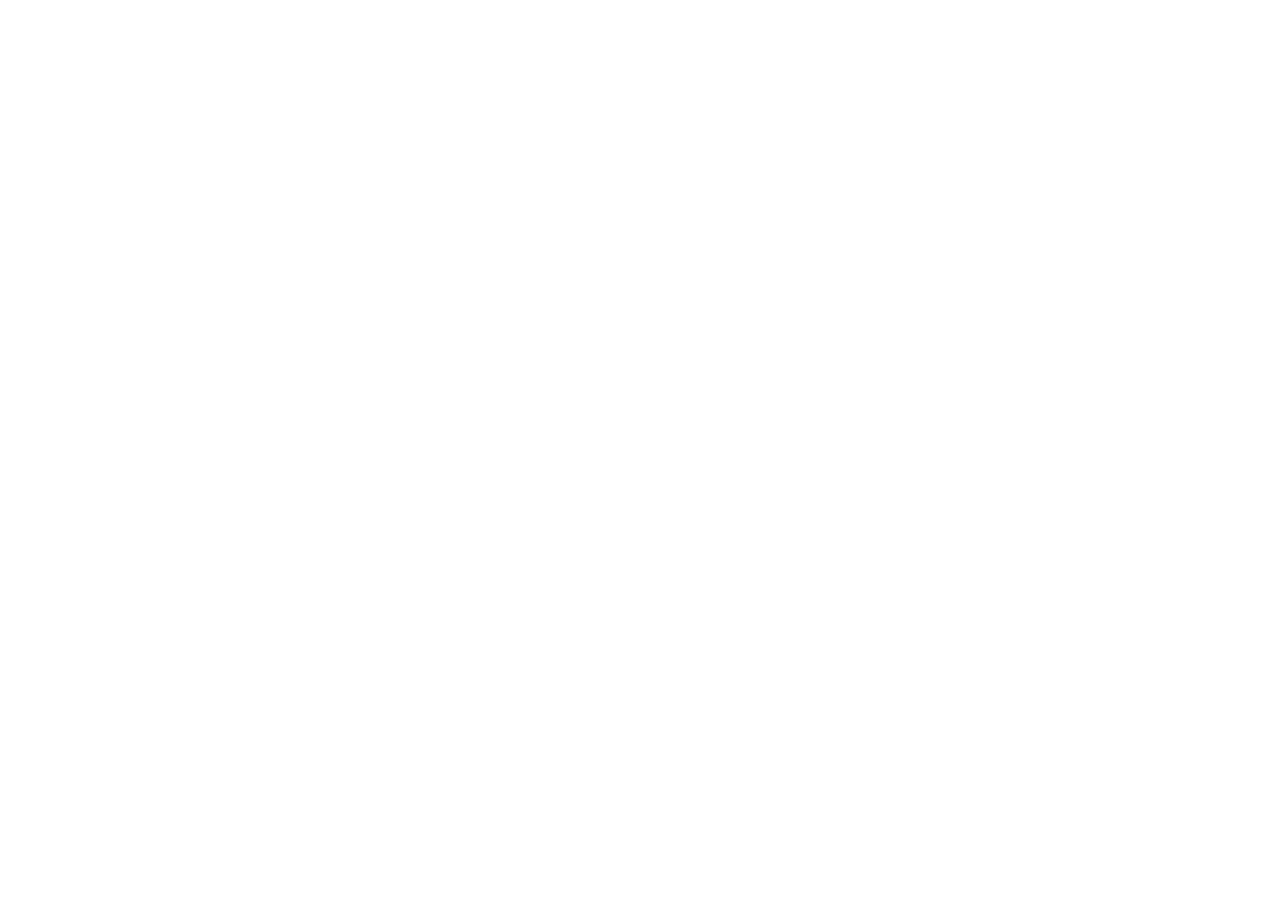
==== about_Me.html @ 4480302f "Create initial index.html and general style" ====
<!DOCTYPE html>
<html lang="en">
<head>
    <meta charset="UTF-8">
    <meta http-equiv="X-UA-Compatible" content="IE=edge">
    <meta name="viewport" content="width=device-width, initial-scale=1.0">
    <title>RTM!</title>
</head>
<body>
    <header>


    </header>
    <main>

    </main>
    <footer>


    </footer>
    
</body>
</html>
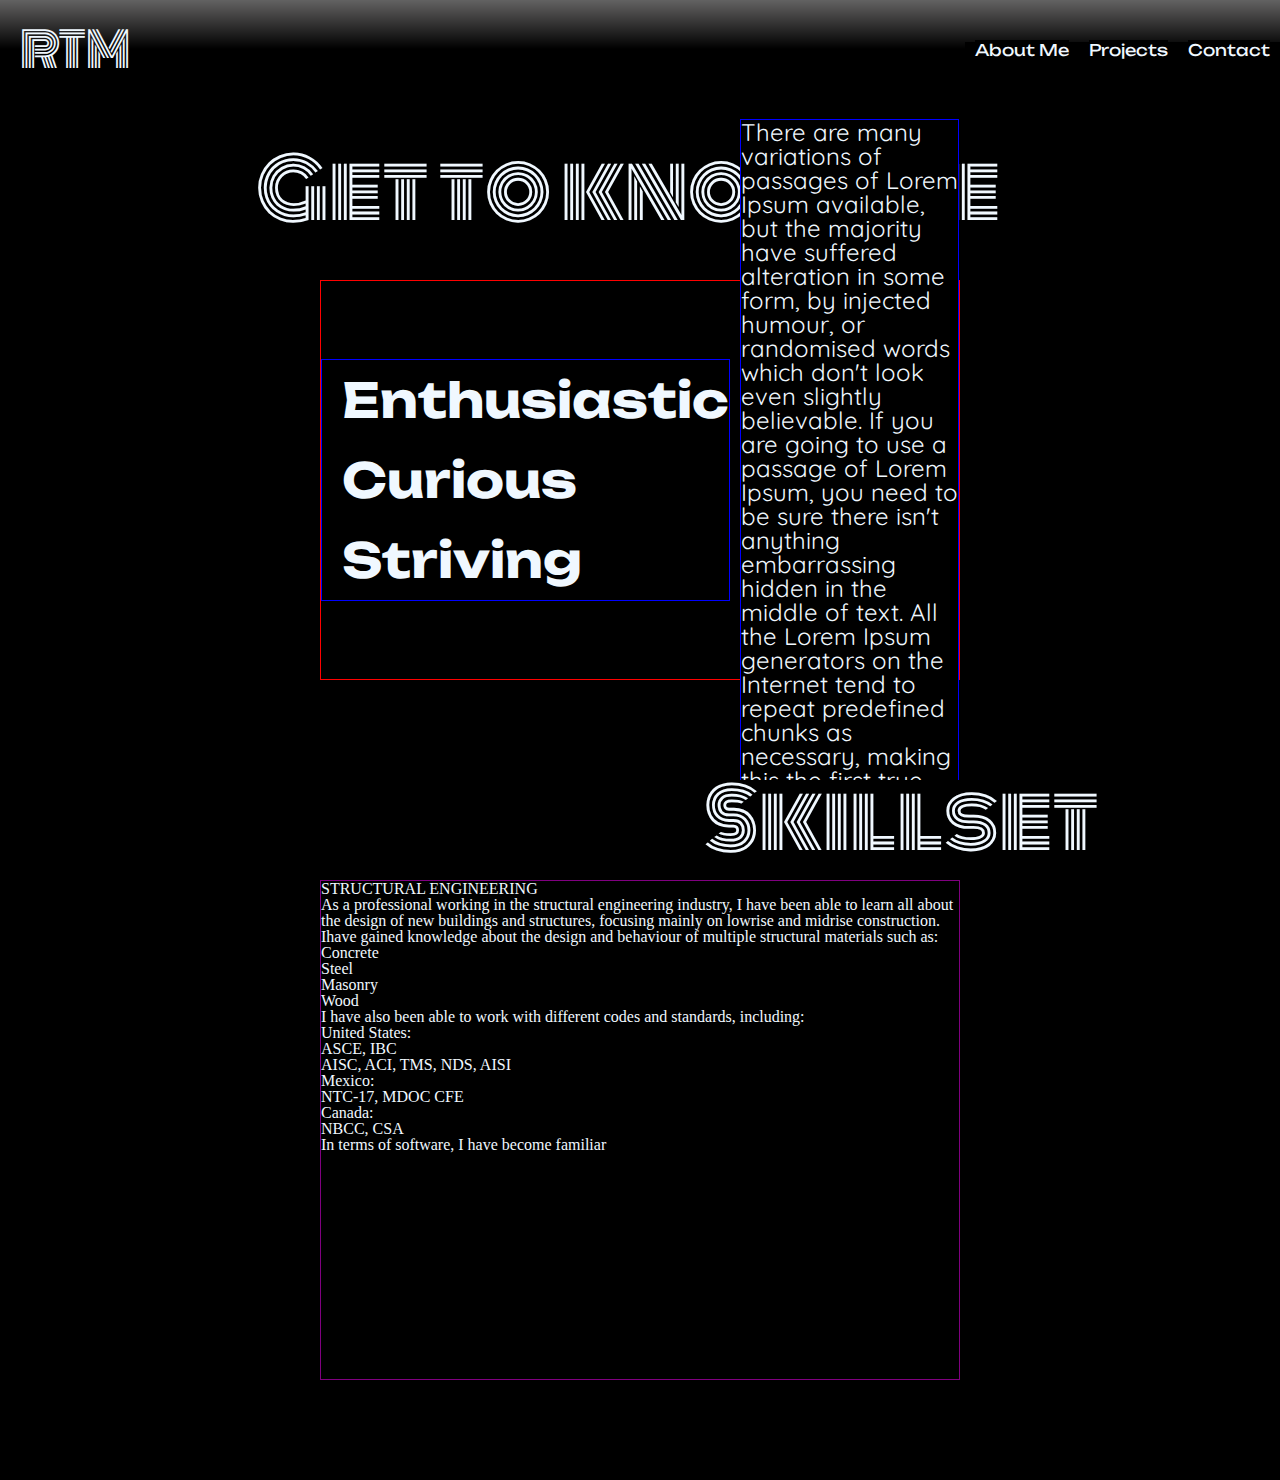
==== commit b1d4affe: "Content Update" ====
--- a/about_Me.html
+++ b/about_Me.html
@@ -5,13 +5,80 @@
     <meta http-equiv="X-UA-Compatible" content="IE=edge">
     <meta name="viewport" content="width=device-width, initial-scale=1.0">
     <title>RTM!</title>
+    <link rel="icon" href="./resources/icons/home.png">
+    <link rel="stylesheet" href="./resources/styling/reset.css">
+    <!-- <link rel="stylesheet" href="./resources/styling/normalize.css"> -->
+    <link rel="stylesheet" href="./resources/styling/about.css">
+    <link rel="preconnect" href="https://fonts.googleapis.com">
+    <link rel="preconnect" href="https://fonts.gstatic.com" crossorigin>
+    <link href="https://fonts.googleapis.com/css2?family=Monoton&display=swap" rel="stylesheet">
+    <link rel="preconnect" href="https://fonts.googleapis.com">
+    <link rel="preconnect" href="https://fonts.gstatic.com" crossorigin>
+    <link href="https://fonts.googleapis.com/css2?family=Unbounded:wght@300&display=swap" rel="stylesheet">
+    <link rel="preconnect" href="https://fonts.googleapis.com">
+    <link rel="preconnect" href="https://fonts.gstatic.com" crossorigin>
+    <link href="https://fonts.googleapis.com/css2?family=Quicksand:wght@300&display=swap" rel="stylesheet">
 </head>
 <body>
     <header>
+        <h1 class="header_title"><a href="./index.html">RTM</a></h1>
+        <nav>
+            <ul>
+                <li><a class="hover_an" href="./about_Me.html">About Me</a></li>
+                <li><a class="hover_an" href="./projects.html">Projects</a></li>
+                <li><a class="hover_an" href="./contact.html">Contact</a></li>
+            </ul>
+        </nav>
+    </header>
+    <main>
+        <h1 id="title">Get to know me</h1>
+        <section class="General">
+            <div class="keywords">
+                <h2>Enthusiastic</h2>
+                <h2>Curious</h2>
+                <h2>Striving</h2>
+            </div>
+            <div class="aboutMe">
+                <p>There are many variations of passages of Lorem Ipsum available, but the majority have suffered alteration in some form, by injected humour, or randomised words which don't look even slightly believable. If you are going to use a passage of Lorem Ipsum, you need to be sure there isn't anything embarrassing hidden in the middle of text. All the Lorem Ipsum generators on the Internet tend to repeat predefined chunks as necessary, making this the first true generator on the Internet. </p>
+            </div>
+        </section>
+        <h1 class="skillset">Skillset</h1>
+        <section class="profession">            
+            <div class="images">
+
+            </div>
+            <div class="description">
+                <h2>STRUCTURAL ENGINEERING</h2>
+                <p>As a professional working in the structural engineering industry, I have been able to learn all about the design of new buildings and structures, focusing mainly on lowrise and midrise construction. Ihave gained knowledge about the design and behaviour of multiple structural materials such as:</p>
+                <ul>
+                    <li>Concrete</li>
+                    <li>Steel</li>
+                    <li>Masonry</li>
+                    <li>Wood</li>
+                </ul>
+                <p>I have also been able to work with different codes and standards, including:</p>
+                <ul>
+                    <li>United States:</li>
+                    <ul>
+                        <li>ASCE, IBC</li> 
+                        <li>AISC, ACI, TMS, NDS, AISI</li>
+                    </ul>
+                    <li>Mexico:</li>
+                    <ul>
+                        <li>NTC-17, MDOC CFE</li>
+                    </ul>
+                    <li>Canada:</li>
+                    <ul>
+                        <li>NBCC, CSA</li>
+                    </ul>
+                </ul>
+                <p>In terms of software, I have become familiar </p>
+
+            </div>
 
 
-    </header>
-    <main>
+        </section>
+
 
     </main>
     <footer>
--- a/resources/styling/about.css
+++ b/resources/styling/about.css
@@ -0,0 +1,171 @@
+* {
+    box-sizing: border-box;
+
+    background-color: black;
+    color: aliceblue;
+    /* border: 1px solid red; */
+}
+header{
+    display:flex;
+    justify-content: space-between;
+    align-items: center;
+    position: fixed;
+    left: 0px;
+    right: 0px;
+    width:100%;
+    height: 100px;
+    z-index: 1;
+}
+
+header h1 a{
+    font-family: 'Monoton', cursive;
+    font-size: 3rem;
+    margin-left: 20px;
+    background-color: rgba(0,0,0,0);
+    text-decoration: none;
+}
+header h1{
+    background-color: rgba(0, 0, 0, 0);
+}
+
+
+.header_title,
+nav{
+    display: inline-block;
+}
+nav ul{
+    display: flex;
+    flex-direction: row;
+}
+
+header li{
+    margin:0px 10px;
+    font-family: 'Unbounded', cursive;
+    list-style: none;
+}
+header li a{
+    text-decoration: none;
+    font-size: 1rem;
+    position: relative;
+}
+
+header:before{
+    position: absolute;
+    content:"";
+    top: -100%;
+    width: 100%;
+    height: 100%;
+    z-index: -1;
+    background: linear-gradient(0deg, rgba(0,0,0,1) 51%, rgba(83,82,82,1) 92%, rgba(98,98,98,1) 100%);
+    transition:all 1.0s ease;
+    -webkit-transition: 0.7s ease;
+    -moz-transition: 0.7s ease;
+    -ms-transition: 0.7s ease;
+    -o-transition: color 0.7s ease;
+}
+
+header:hover:before{
+    top: 0;
+}
+
+.hover_an::after{
+    content: '';
+    position: absolute;
+    width: 100%;
+    transform: scaleX(0);
+    height: 2px;
+    bottom: 0;
+    left: 0;
+    background-color: cyan;
+    transform-origin: bottom right;
+    transition: transform 0.25s ease-out;
+}
+
+.hover_an:hover{
+    color: cyan;
+}
+
+.hover_an:hover::after{
+    color: cyan;
+    text-decoration: underline; 
+    transform: scaleX(1);
+    transform-origin: bottom center;
+}
+
+/* GENERAL SECTION FORMATTING */
+
+#title{
+    position: relative;
+    top: 150px;
+    font-size: 5rem;
+    font-family: 'Monoton', cursive;
+    left: 20%;
+    width: fit-content;
+    
+}
+
+.General{
+    display: flex;
+    width: 50%;
+    justify-content: center;
+    height: 400px;
+    align-items: center;
+    border: 1px solid red;
+    position: relative;
+    top: 200px;
+    margin: 0 auto;
+
+}
+
+.keywords{
+    width: 50%;
+    text-align:left;
+    padding-left: 20px;
+    border: 1px solid blue;
+    font-family: 'Unbounded', cursive;
+    font-size: 3rem;
+    font-weight: bolder;
+    min-width: fit-content;
+    line-height: 5rem;
+    margin-right: 10px;
+}
+
+.aboutMe{
+    flex-grow: 10;
+    width: 50%;
+    border: 1px solid blue;
+    font-size: 1.5rem;
+    font-family: 'Quicksand', sans-serif;
+    line-height: 1.5rem;
+}
+
+.skillset{
+    margin-top: 300px;
+    font-size: 5rem;
+    font-family: 'Monoton', cursive;
+    position: absolute;
+    left: 55%;
+    
+
+}
+.profession{
+    display: flex;
+    justify-content: center;
+    margin: auto;
+    border: 1px solid purple;
+    margin-top: 400px;
+    width: 50%;
+    height: 500px;
+    margin-bottom: 100px;
+}
+
+
+
+
+
+
+
+
+
+
+
